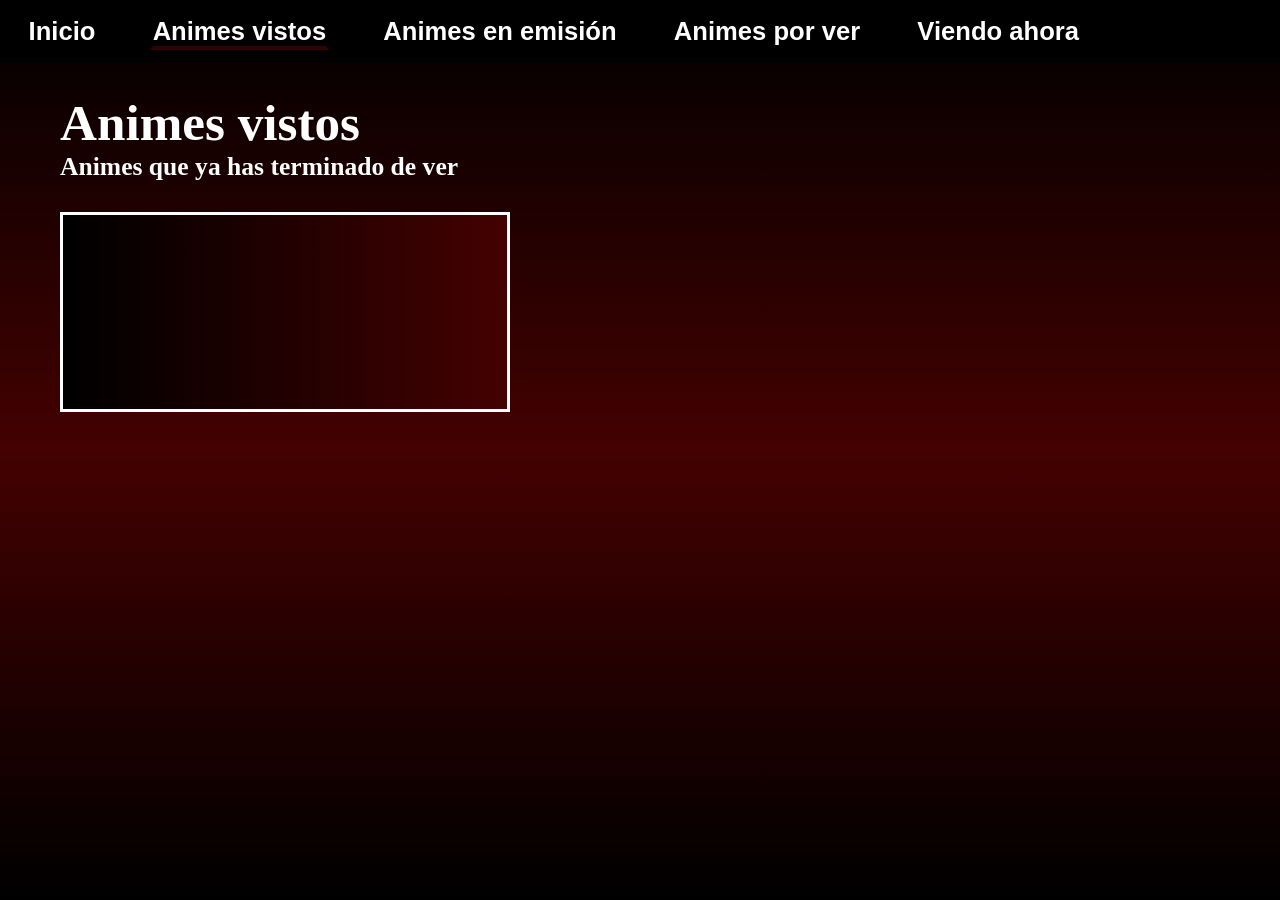
==== frontend/Paginas/animesVistos.html @ 76ee731b "Integración de  APIs de Jikan y AniList para obtener temporadas" ====
<!DOCTYPE html>
<html lang="es">
    <head>
        <meta charset="UTF-8">
        <meta name="viewport" content="width=device-width, initial-scale=1.0">
        <link rel="stylesheet" href="../CSS/estilos_animesVistos.css">
        <title>Animes vistos</title>
    </head>
    <body>
        <nav>
            <a href="../index.html">Inicio</a>
            <a class="actual" href="animesVistos.html">Animes vistos</a>
            <a href="animesEnEmision.html">Animes en emisión</a>
            <a href="animesPorVer.html">Animes por ver</a>
            <a href="viendoAhora.html">Viendo ahora</a>
        </nav>
        <main>
            <header>
                <h1>Animes vistos</h1>
                <p class="subtitulo">Animes que ya has terminado de ver</p>
            </header>
            <div class="cuadradosAnime" onclick="abrirVentanaModal()">
                <div class="anime">
                    <img id="imagen" alt="">
                    <div class="infoAnime">
                        <h2 id="titulo"></h2>
                        <p id="anoEmision"></p>
                        <p id="temporadas"></p>
                        <p id="episodios"></p>
                    </div>
                </div>
            </div>
            <div class="modal-overlay">
                <div class="modal">
                    <div class="cuadradoAnimeGrande">
                        <div class="animeCuadroGrande">
                            <img id="imagenCuadroGrande" src="../Imagenes/Boku_no_kokoro.jpg" alt="Boku_no_kokoro">
                            <div class="infoAnimeGrande">
                                <h2 id="modalTitulo">Boku no Kokoro no Yabai Yatsu</h2>
                                <p id="modalSubtitulo">The dangers in my heart</p>
                                <p id="modalAnoEmision">Año emitido: 2023</p>
                                <p id="modalTemporadas">Temporadas: 2</p>
                                <p id="modalEpisodios">Episodios; 24</p>
                                <p id="modalPeliculas">Peliculas: 1</p>
                                <p id="modalOvas">Ovas: 1</p>
                            </div>
                        </div>
                        <div class="cuadradoGeneros">
                            <p class="generos">Romance</p>
                            <p class="generos">Escolares</p>
                            <p class="generos">Comedia</p>
                            <p class="generos">Slice of life</p>
                        </div>
                        <div class="cuadroSinopsis">
                            <p class="sinopsis">Kyoutarou Ichikawa puede parecer un estudiante de secundaria tímido y reservado, pero en el fondo de su corazón hay un asesino sediento de sangre. Su deseo más profundo es ver el hermoso rostro de su compañera de clase, Anna Yamada, retorciéndose de dolor antes de acabar con su vida. Pero esta fantasía puede que nunca se cumpla, ya que Ichikawa comienza a ver un lado totalmente diferente de Yamada. A menudo buscando refugio en la biblioteca, Ichikawa se encuentra frecuentemente con Yamada. Es durante estos encuentros que Ichikawa se da cuenta de que su compañera modelo en realidad es un cabeza hueca que nunca puede captar el ambiente. A medida que pasan más tiempo juntos, el chico no puede evitar sentir no solo un sentido de cariño hacia la misma chica que desea asesinar, sino también un deseo de protegerla a toda costa. ¿Es posible que este cambio repentino en la perspectiva de Ichikawa pueda llevar a algo más?</p>
                        </div>
                        <div class="contenRev_Vol">
                            <p id="contRevisiones">Revisiones: 0</p>
                            <button type="button" id="Rever" onclick="contadorRever()">Volver a ver</button>
                        </div>
                        <div class="contenBoton">
                            <button type="button" id="cerrar" onclick="cerrarVentanaModal()">Cerrar</button>
                        </div>
                    </div>
                </div>
            </div>
        </main>
         <script src="../Javascript/crearTarjetasAnime.js"></script>
    </body>
</html>
---- frontend/CSS/estilos_animesVistos.css ----
* {
    margin: 0;
    padding: 0;
    box-sizing: border-box;
}


/* ================================= */
/*              CUERPO               */
/* ================================= */

body {
    min-height: 100vh;
    background: linear-gradient(to bottom, #000000, #440101, #000000);
}


/* ================================= */
/*               NAV                 */
/* ================================= */

nav {
    font-family: Arial, Helvetica, sans-serif;
    font-weight: bold;

    display: flex;
    gap: 4vw;

    background-color: black;

    padding: 1.5vh 2vw;
}

a {
    color: white;
    text-decoration: none;

    border: solid transparent;

    font-size: clamp(20px, 2vw, 44px);
}

.actual {
    border-bottom: 4px solid #300202;
}


/* ================================= */
/*              CABECERA             */
/* ================================= */

header {
    padding-left: 60px;
    padding-top: 30px;
}

h1 {
    color: white;

    font-size: clamp(22px, 4vw, 88px);

    font-weight: bold;
}

.subtitulo {
    color: white;

    font-size: clamp(13px, 2vw, 52px);

    font-weight: bold;
}


/* ================================= */
/*          TARJETAS ANIME           */
/* ================================= */

.cuadradosAnime {
    padding-left: 60px;
    padding-top: 30px;
}

.anime {
    display: flex;

    border: solid white;

    width: 450px;
    height: 200px;

    background: linear-gradient(to right, #000000, #440101);
}

.infoAnime {
    color: white;

    font-size: clamp(25px, 1vw, 38px);

    font-weight: bold;

    display: -webkit-box;
    -webkit-line-clamp: 2;
    -webkit-box-orient: vertical;

    overflow: hidden;

    padding-top: 10px;
    padding-left: 10px;
}

img {
    padding: 10px;
}


/* ================================= */
/*          VENTANA MODAL            */
/* ================================= */

.modal-overlay {
    position: fixed;

    inset: 0;

    background: rgba(0, 0, 0, .65);

    backdrop-filter: blur(5px);

    z-index: 100;

    display: flex;

    align-items: center;
    justify-content: center;

    padding: 20px;

    opacity: 0;

    pointer-events: none;

    transition: opacity .2s;
}

.modal-overlay.open {
    opacity: 1;

    pointer-events: all;
}


/* ================================= */
/*              MODAL                */
/* ================================= */

.modal {

    background: #080000;

    border: 1px solid crimson;

    border-radius: 18px;

    padding: 40px;

    /*
       PANTALLA GRANDE
    */

    width: 90vw;

    max-width: 1580px;

    height: 820px;

    max-height: 92vh;

    box-shadow: 0 24px 64px rgba(0, 0, 0, .5);

    transform: scale(0.9);

    transition: transform .2s;

    /*
       IMPORTANTE:
       no escondemos los botones
    */
    overflow: hidden;
}

.modal-overlay.open .modal {
    transform: scale(1);
}


/* ================================= */
/*       PARTE SUPERIOR ANIME        */
/* ================================= */

.animeCuadroGrande {

    color: white;

    display: flex;

    gap: 35px;
}


/* ================================= */
/*              IMAGEN               */
/* ================================= */

#imagenCuadroGrande {

    width: 280px;

    height: 400px;

    object-fit: cover;

    padding: 0;

    flex-shrink: 0;
}


/* ================================= */
/*         INFORMACIÓN ANIME         */
/* ================================= */

.infoAnimeGrande {

    flex: 1;

    min-width: 0;
}


/* ================================= */
/*              TÍTULO               */
/* ================================= */

#modalTitulo {

    font-size: 52px;

    font-family: Arial, Helvetica, sans-serif;

    font-weight: bold;

    line-height: 1.1;

    display: -webkit-box;

    -webkit-line-clamp: 2;

    -webkit-box-orient: vertical;

    overflow: hidden;
}


/* ================================= */
/*             SUBTÍTULO             */
/* ================================= */

#modalSubtitulo {

    font-size: 40px;

    font-family: Arial, Helvetica, sans-serif;

    font-weight: bold;

    padding-top: 10px;
}


/* ================================= */
/*          AÑO DE EMISIÓN           */
/* ================================= */

#modalAnoEmision {

    font-size: 30px;

    font-family: Arial, Helvetica, sans-serif;

    font-weight: bold;

    padding-top: 25px;
}


/* ================================= */
/*            TEMPORADAS             */
/* ================================= */

#modalTemporadas {

    font-size: 30px;

    font-family: Arial, Helvetica, sans-serif;

    font-weight: bold;

    padding-top: 7px;
}


/* ================================= */
/*            EPISODIOS              */
/* ================================= */

#modalEpisodios {

    font-size: 30px;

    font-family: Arial, Helvetica, sans-serif;

    font-weight: bold;

    padding-top: 7px;
}


/* ================================= */
/*            PELÍCULAS              */
/* ================================= */

#modalPeliculas {

    font-size: 30px;

    font-family: Arial, Helvetica, sans-serif;

    font-weight: bold;

    padding-top: 7px;
}


/* ================================= */
/*               OVAS                */
/* ================================= */

#modalOvas {

    font-size: 30px;

    font-family: Arial, Helvetica, sans-serif;

    font-weight: bold;

    padding-top: 7px;
}


/* ================================= */
/*              GÉNEROS              */
/* ================================= */

.cuadradoGeneros {

    display: flex;

    gap: 8px;

    flex-wrap: wrap;

    color: white;

    padding-top: 25px;
}

.generos {

    font-size: 18px;

    font-family: Arial, Helvetica, sans-serif;

    font-weight: bold;

    padding: 7px 13px;

    border: 1px solid crimson;

    border-radius: 8px;

    background-color: #080000;
}


/* ================================= */
/*             SINOPSIS              */
/* ================================= */

.cuadroSinopsis {

    /*
       Separación de los géneros
    */
    margin-top: 25px;

    /*
       Altura fija para que el resto
       del contenido tenga espacio
    */
    height: 170px;

    /*
       El scroll SOLO está aquí
    */
    overflow-y: auto;

    color: white;

    padding-right: 15px;
}

.sinopsis {

    font-size: 20px;

    font-family: Arial, Helvetica, sans-serif;

    font-weight: bold;

    line-height: 1.4;
}


/* ================================= */
/*       REVISIONES / VOLVER         */
/* ================================= */

.contenRev_Vol {

    color: white;

    font-family: Arial, Helvetica, sans-serif;

    font-size: 20px;

    font-weight: bold;

    /*
       AQUÍ dejamos separación
       respecto a la sinopsis
    */
    padding-top: 25px;

    display: flex;

    align-items: center;

    justify-content: space-between;

    gap: 30px;
}


/* ================================= */
/*          VOLVER A VER             */
/* ================================= */

#Rever {

    color: white;

    font-family: Arial, Helvetica, sans-serif;

    font-weight: bold;

    font-size: 18px;

    padding: 8px 14px;

    border: 1px solid crimson;

    border-radius: 8px;

    background-color: black;

    cursor: pointer;
}


/* ================================= */
/*              CERRAR               */
/* ================================= */

#cerrar {

    color: white;

    font-family: Arial, Helvetica, sans-serif;

    font-weight: bold;

    font-size: 18px;

    padding: 8px 14px;

    border: 1px solid crimson;

    border-radius: 8px;

    background-color: black;

    cursor: pointer;

    margin-top: 15px;
}


/* ================================= */
/*          EFECTO BOTONES           */
/* ================================= */

#Rever:hover {

    background-color: #300202;
}

#cerrar:hover {

    background-color: #300202;
}


/* ================================================= */
/*             PANTALLA MEDIA                       */
/* ================================================= */

@media (max-width: 1500px) {

    .modal {

        /*
           Ahora sí reducimos bastante
           el modal
        */
        width: 850px;

        max-width: 88vw;

        height: 650px;

        max-height: 88vh;

        padding: 30px;
    }


    /* Imagen */

    #imagenCuadroGrande {

        width: 210px;

        height: 300px;
    }


    .animeCuadroGrande {

        gap: 20px;
    }


    /* Título */

    #modalTitulo {

        font-size: 38px;
    }


    /* Subtítulo */

    #modalSubtitulo {

        font-size: 28px;

        padding-top: 7px;
    }


    /* Información */

    #modalAnoEmision {

        font-size: 22px;

        padding-top: 15px;
    }

    #modalTemporadas {

        font-size: 22px;

        padding-top: 5px;
    }

    #modalEpisodios {

        font-size: 22px;

        padding-top: 5px;
    }

    #modalPeliculas {

        font-size: 22px;

        padding-top: 5px;
    }

    #modalOvas {

        font-size: 22px;

        padding-top: 5px;
    }


    /* Géneros */

    .cuadradoGeneros {

        padding-top: 15px;

        gap: 6px;
    }

    .generos {

        font-size: 15px;

        padding: 6px 10px;
    }


    /* Sinopsis */

    .cuadroSinopsis {

        margin-top: 18px;

        height: 120px;
    }

    .sinopsis {

        font-size: 16px;

        line-height: 1.35;
    }


    /* Revisiones */

    .contenRev_Vol {

        padding-top: 18px;

        font-size: 17px;

        gap: 15px;
    }


    #Rever {

        font-size: 15px;

        padding: 6px 10px;
    }


    #cerrar {

        font-size: 15px;

        padding: 6px 10px;

        margin-top: 12px;
    }
}


/* ================================================= */
/*             PANTALLA PEQUEÑA                     */
/* ================================================= */

@media (max-width: 900px) {

    .modal {

        width: 650px;

        max-width: 90vw;

        height: 560px;

        max-height: 88vh;

        padding: 22px;
    }


    #imagenCuadroGrande {

        width: 150px;

        height: 220px;
    }


    .animeCuadroGrande {

        gap: 15px;
    }


    #modalTitulo {

        font-size: 30px;
    }


    #modalSubtitulo {

        font-size: 17px;

        padding-top: 5px;
    }


    #modalAnoEmision {

        font-size: 15px;

        padding-top: 10px;
    }


    #modalTemporadas {

        font-size: 15px;

        padding-top: 4px;
    }


    #modalEpisodios {

        font-size: 15px;

        padding-top: 4px;
    }


    #modalPeliculas {

        font-size: 15px;

        padding-top: 4px;
    }


    #modalOvas {

        font-size: 15px;

        padding-top: 4px;
    }


    .cuadradoGeneros {

        padding-top: 10px;

        gap: 5px;
    }


    .generos {

        font-size: 13px;

        padding: 5px 8px;
    }


    .cuadroSinopsis {

        margin-top: 15px;

        height: 100px;
    }


    .sinopsis {

        font-size: 14px;

        line-height: 1.3;
    }


    .contenRev_Vol {

        padding-top: 15px;

        font-size: 15px;
    }


    #Rever {

        font-size: 13px;

        padding: 5px 8px;
    }


    #cerrar {

        font-size: 13px;

        padding: 5px 8px;

        margin-top: 10px;
    }
}


/* ================================================= */
/*                 MÓVIL                            */
/* ================================================= */

@media (max-width: 600px) {

    .modal {

        width: 94vw;

        height: auto;

        max-height: 90vh;

        padding: 16px;

        overflow-y: auto;
    }


    /*
       En móvil sí ponemos
       la información debajo
       de la imagen
    */

    .animeCuadroGrande {

        flex-direction: column;

        gap: 10px;
    }


    #imagenCuadroGrande {

        width: 110px;

        height: 165px;
    }


    #modalTitulo {

        font-size: 24px;
    }


    #modalSubtitulo {

        font-size: 15px;
    }


    #modalAnoEmision {

        font-size: 14px;

        padding-top: 8px;
    }


    #modalTemporadas {

        font-size: 14px;
    }


    #modalEpisodios {

        font-size: 14px;
    }


    #modalPeliculas {

        font-size: 14px;
    }


    #modalOvas {

        font-size: 14px;
    }


    .cuadradoGeneros {

        padding-top: 10px;
    }


    .generos {

        font-size: 12px;

        padding: 4px 7px;
    }


    .cuadroSinopsis {

        margin-top: 12px;

        height: 100px;
    }


    .sinopsis {

        font-size: 13px;
    }


    .contenRev_Vol {

        padding-top: 15px;

        font-size: 14px;
    }


    #Rever {

        font-size: 12px;

        padding: 5px 7px;
    }


    #cerrar {

        font-size: 12px;

        padding: 5px 7px;
    }
}
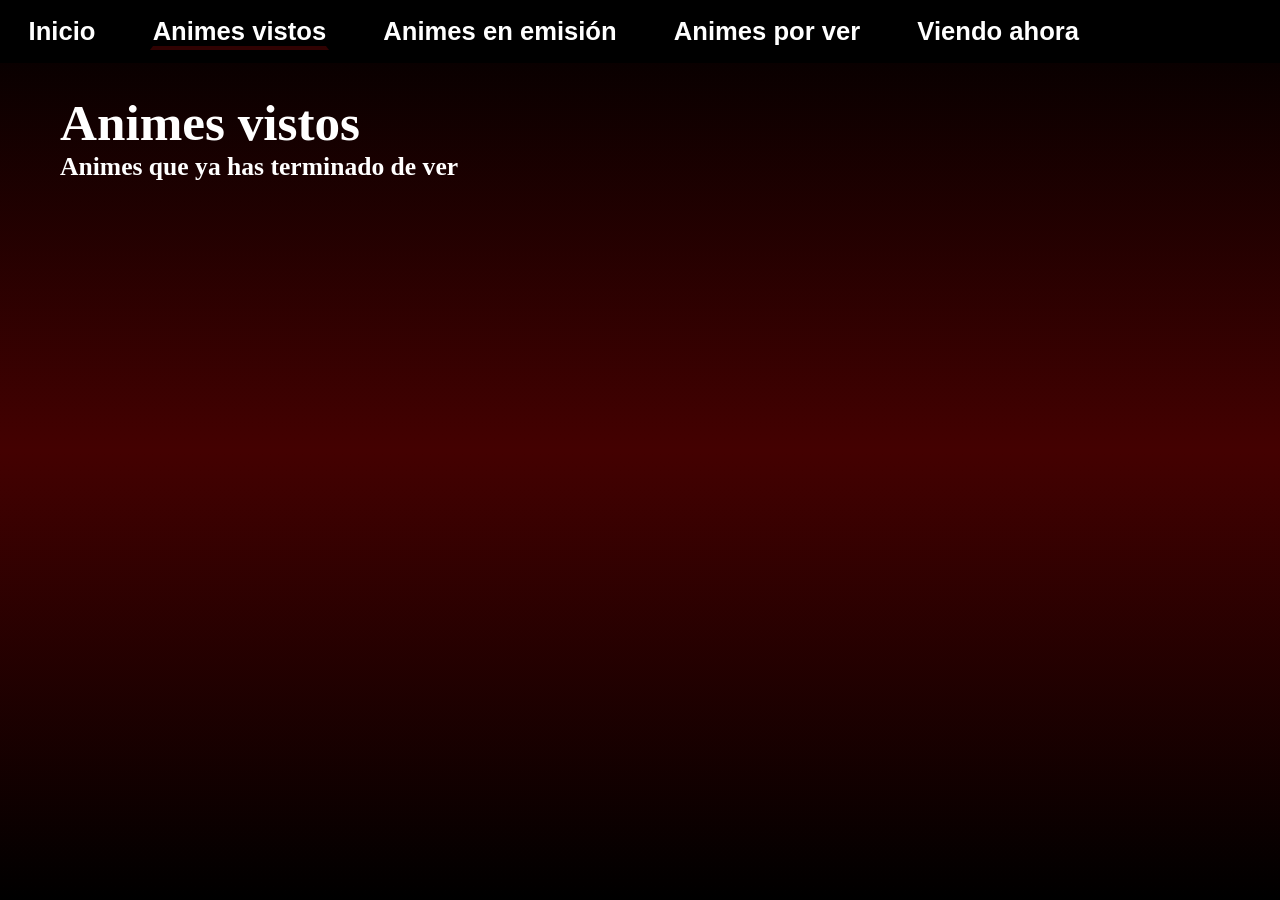
==== commit ff3f2b3d: "Creación dinámica de tarjetas de anime" ====
--- a/frontend/Paginas/animesVistos.html
+++ b/frontend/Paginas/animesVistos.html
@@ -19,16 +19,8 @@
                 <h1>Animes vistos</h1>
                 <p class="subtitulo">Animes que ya has terminado de ver</p>
             </header>
-            <div class="cuadradosAnime" onclick="abrirVentanaModal()">
-                <div class="anime">
-                    <img id="imagen" alt="">
-                    <div class="infoAnime">
-                        <h2 id="titulo"></h2>
-                        <p id="anoEmision"></p>
-                        <p id="temporadas"></p>
-                        <p id="episodios"></p>
-                    </div>
-                </div>
+            <div class="cuadradosAnime">
+                
             </div>
             <div class="modal-overlay">
                 <div class="modal">
--- a/frontend/CSS/estilos_animesVistos.css
+++ b/frontend/CSS/estilos_animesVistos.css
@@ -78,6 +78,10 @@
 .cuadradosAnime {
     padding-left: 60px;
     padding-top: 30px;
+
+    display: flex;
+    flex-wrap: wrap;
+    gap: 20px;
 }
 
 .anime {
